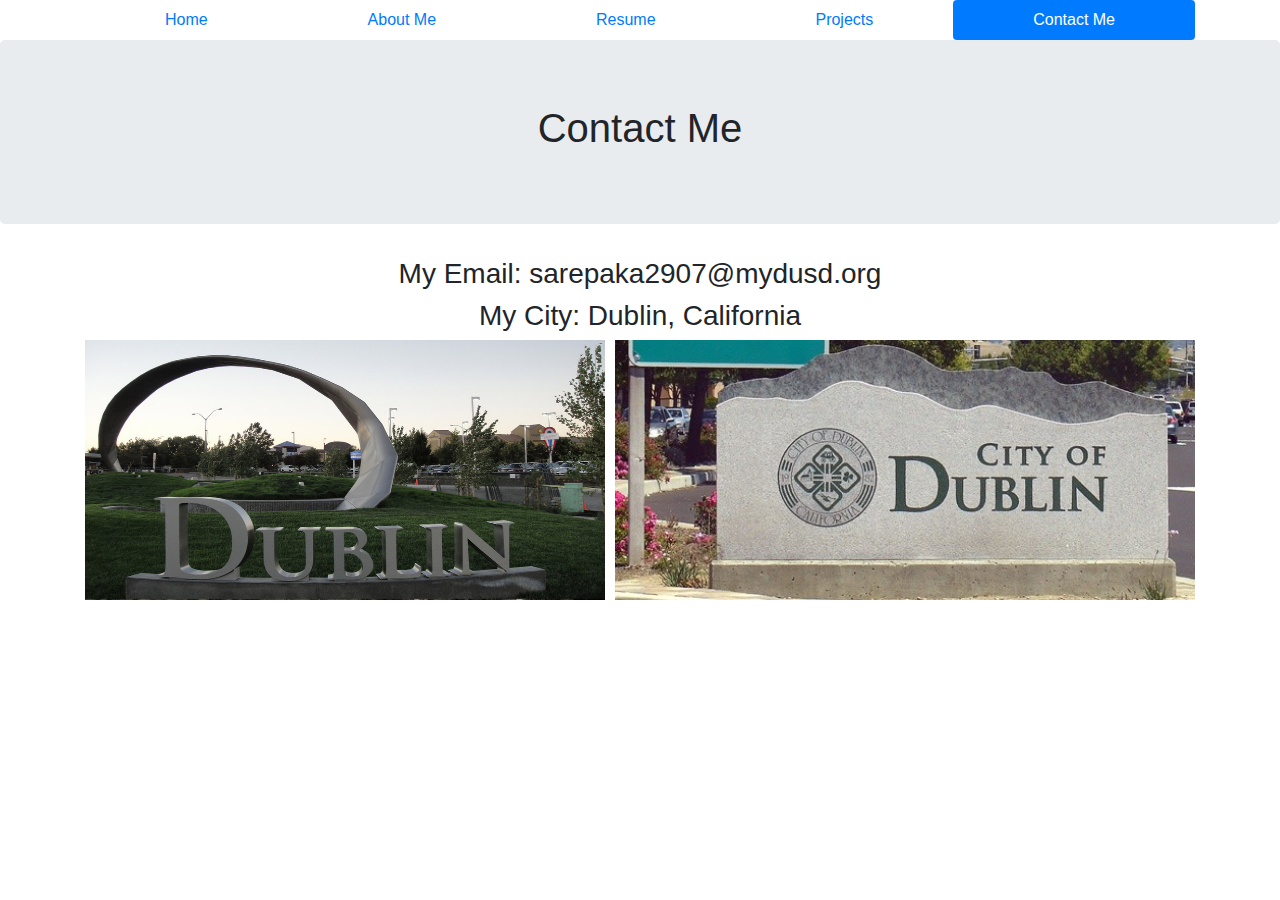
==== Me.html @ 14e2f8e9 "My first commit" ====
<!DOCTYPE.html>
<html>
    <head>
      <title></title>
     <link rel="stylesheet" href="bootstrap-4.1.2-dist/css/bootstrap.css" type="text/css"
    </head>
    <body>
<div class="container">
            
            
      <ul class="nav nav-pills nav-fill">
          <li class="nav-item">
            <a class="nav-link" href="index.html">Home</a>
          </li>
          <li class="nav-item">
            <a class="nav-link" href="Sarepaka_AboutMe.html">About Me</a>
          </li>
          <li class="nav-item">
            <a class="nav-link" href="resume.html">Resume</a>
          </li>
          <li class="nav-item">
            <a class="nav-link" href="projects.html">Projects</a>
          </li>
          <li class="nav-item">
            <a class="nav-link active" href="Me.html">Contact Me</a>
          </li>
        </ul>
         </div>
         <div class="jumbotron text-center">
         <h1>Contact Me</h1>
       </div>
           <section class="main">
                <div class="container">
                  <div class="row">
                    <div class="col-md-row">
                    </div>
                  </div>
                </div>
              </section> 
      <section class="main">
        <div class="container">
          <div class="row">
            <div class="col-md-4">
              <a href="#">
              </a>
            </div>
            
            <div class="container">
              <h3><center>My Email: sarepaka2907@mydusd.org</center></h3>
              <h3><center>My City: Dublin, California</center></h3>
              <img class="card-img-left, float-left" src="Images/dub.jpg" 
              height="260px" width="520px" >
              <img class="card-img-right, float-right" src="Images/readd.jpg"
              height="260px" width="580px">
            </div>
        

         </body>
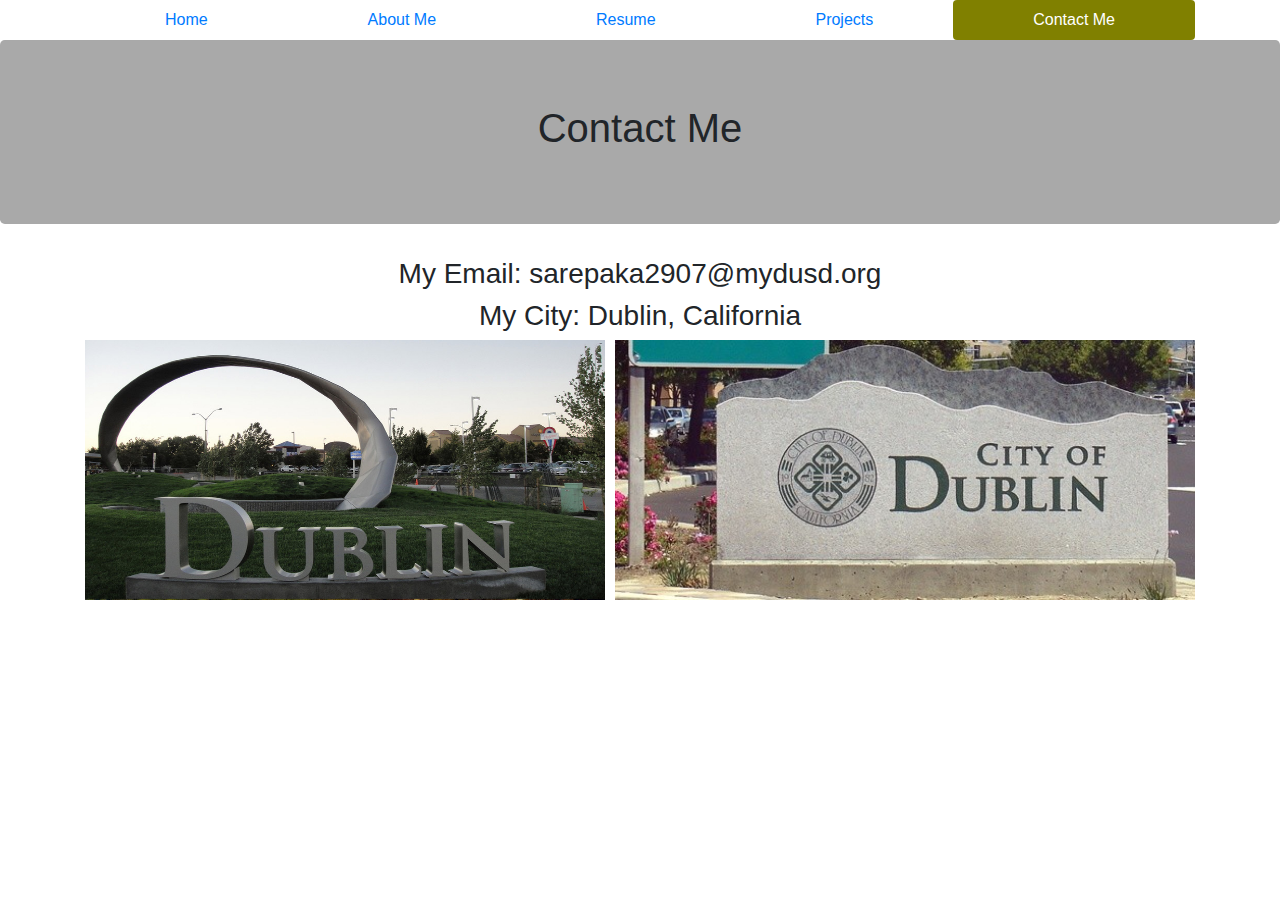
==== commit f32f590f: "beta message" ====
--- a/Me.html
+++ b/Me.html
@@ -22,11 +22,11 @@
             <a class="nav-link" href="projects.html">Projects</a>
           </li>
           <li class="nav-item">
-            <a class="nav-link active" href="Me.html">Contact Me</a>
+            <a class="nav-link active" href="Me.html"style="Background-Color:olive">Contact Me</a>
           </li>
         </ul>
          </div>
-         <div class="jumbotron text-center">
+         <div class="jumbotron text-center" style="Background-Color:A9A9A9">
          <h1>Contact Me</h1>
        </div>
            <section class="main">
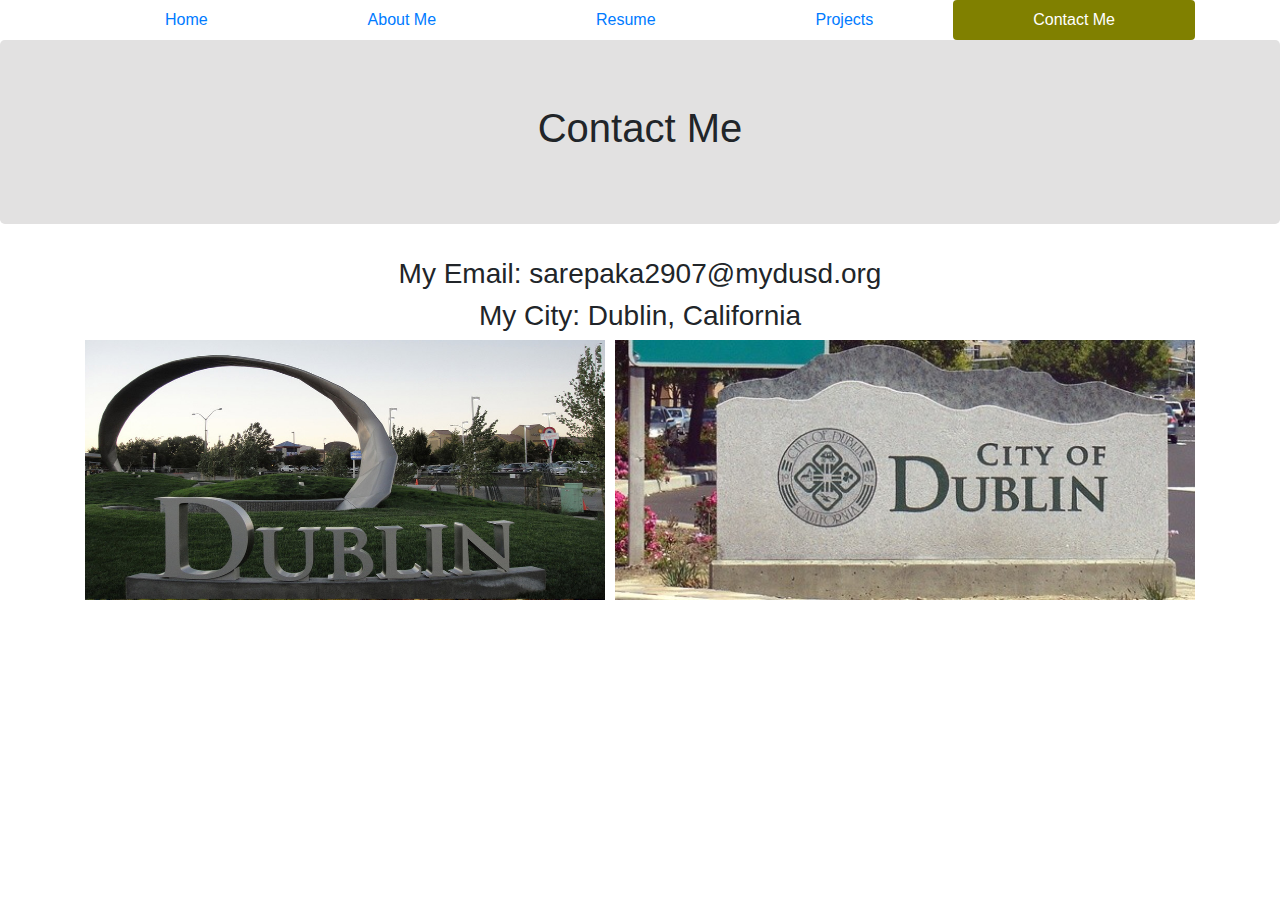
==== commit 86429306: "beta message" ====
--- a/Me.html
+++ b/Me.html
@@ -26,7 +26,7 @@
           </li>
         </ul>
          </div>
-         <div class="jumbotron text-center" style="Background-Color:A9A9A9">
+         <div class="jumbotron text-center" style="Background-Color:E2E1E1">
          <h1>Contact Me</h1>
        </div>
            <section class="main">
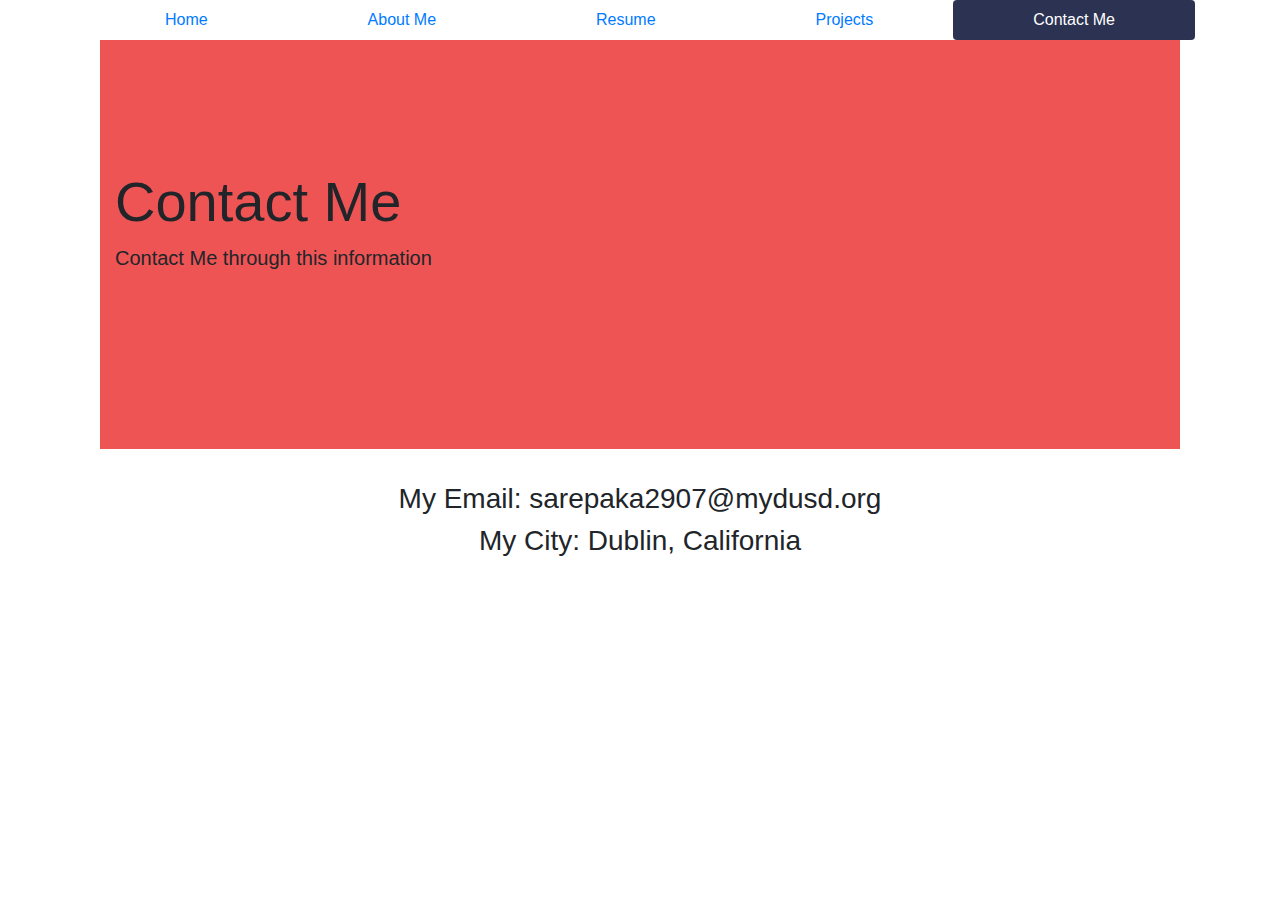
==== commit 7b16b934: "website update" ====
--- a/Me.html
+++ b/Me.html
@@ -2,7 +2,7 @@
 <html>
     <head>
       <title></title>
-     <link rel="stylesheet" href="bootstrap-4.1.2-dist/css/bootstrap.css" type="text/css"
+     <link rel="stylesheet" href="bootstrap-4.1.2-dist/css/bootstrap.css" type="text/css">
     </head>
     <body>
 <div class="container">
@@ -22,21 +22,21 @@
             <a class="nav-link" href="projects.html">Projects</a>
           </li>
           <li class="nav-item">
-            <a class="nav-link active" href="Me.html"style="Background-Color:olive">Contact Me</a>
+            <a class="nav-link active" href="Me.html"style="Background-Color:2B3252">Contact Me</a>
           </li>
         </ul>
-         </div>
-         <div class="jumbotron text-center" style="Background-Color:E2E1E1">
-         <h1>Contact Me</h1>
-       </div>
-           <section class="main">
-                <div class="container">
-                  <div class="row">
-                    <div class="col-md-row">
-                    </div>
-                  </div>
-                </div>
-              </section> 
+<div class="container">
+         <div class="jumbotron jumbotron-fluid" style="background-color:#EF5455">
+ 
+    </ul>
+         <div class="jumbotron jumbotron-fluid" style="background-color:#EF5455">
+      <div class="container">
+        <h1 class="display-4">Contact Me</h1>
+          <p class="lead">Contact Me through this information</p>
+    </div>
+  </div>
+</div>
+         
       <section class="main">
         <div class="container">
           <div class="row">
@@ -48,11 +48,9 @@
             <div class="container">
               <h3><center>My Email: sarepaka2907@mydusd.org</center></h3>
               <h3><center>My City: Dublin, California</center></h3>
-              <img class="card-img-left, float-left" src="Images/dub.jpg" 
-              height="260px" width="520px" >
-              <img class="card-img-right, float-right" src="Images/readd.jpg"
-              height="260px" width="580px">
-            </div>
+
+             
+            </div></div></div></div>
         
 
          </body>